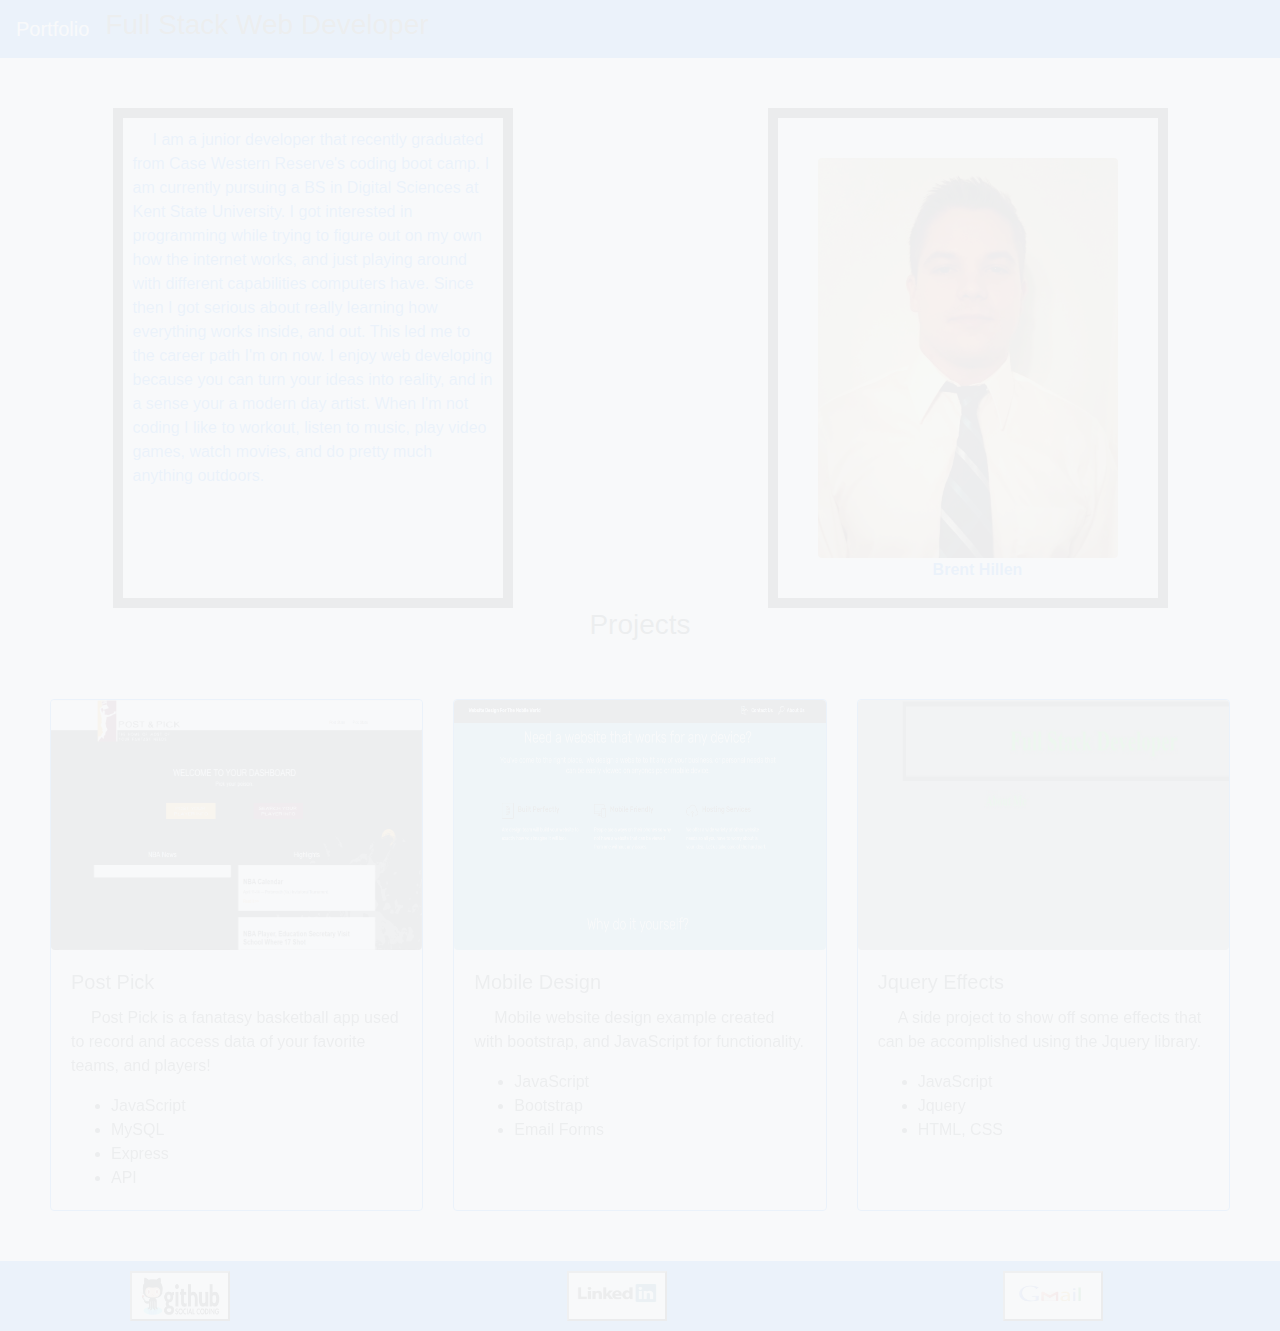
==== index.html @ b760370d "commit" ====
<html>
<head>
  <script src="https://code.jquery.com/jquery-3.2.1.slim.min.js" integrity="sha384-KJ3o2DKtIkvYIK3UENzmM7KCkRr/rE9/Qpg6aAZGJwFDMVNA/GpGFF93hXpG5KkN" crossorigin="anonymous"></script>
  <script src="https://cdnjs.cloudflare.com/ajax/libs/popper.js/1.12.9/umd/popper.min.js" integrity="sha384-ApNbgh9B+Y1QKtv3Rn7W3mgPxhU9K/ScQsAP7hUibX39j7fakFPskvXusvfa0b4Q" crossorigin="anonymous"></script>
  <link rel="stylesheet" href="https://maxcdn.bootstrapcdn.com/bootstrap/4.0.0/css/bootstrap.min.css" integrity="sha384-Gn5384xqQ1aoWXA+058RXPxPg6fy4IWvTNh0E263XmFcJlSAwiGgFAW/dAiS6JXm" crossorigin="anonymous">
  <script src="https://maxcdn.bootstrapcdn.com/bootstrap/4.0.0/js/bootstrap.min.js" integrity="sha384-JZR6Spejh4U02d8jOt6vLEHfe/JQGiRRSQQxSfFWpi1MquVdAyjUar5+76PVCmYl" crossorigin="anonymous"></script>
  <link rel="stylesheet" href="./css/style.css">
  <script src="https://ajax.googleapis.com/ajax/libs/jquery/3.3.1/jquery.min.js"></script>
  <script src="./js/main.js"></script>
  <title>Portfolio</title>
</head>
<body class="bg-light">
  <nav class="navbar navbar-expand-lg navbar-dark bg-primary">
  <a class="navbar-brand" href="#">Portfolio</a>
  <h3>Full Stack Web Developer</h3>
</nav>
<div class="row">
  <div class="col lg-6 bg-light">
    <div class="aboutSection">
      <p class="card-text text-primary">I am a junior developer that recently graduated from Case Western Reserve's coding boot camp. I am currently pursuing a BS
      in Digital Sciences at Kent State University. I got interested in programming while trying to figure out on my own how the internet works,
      and just playing around with different capabilities computers have. Since then I got serious about really learning how everything works inside, and out.
      This led me to the career path I'm on now. I enjoy web developing because you can turn your ideas into reality, and in a sense your a modern day artist. When I'm not coding I like to workout,
      listen to music, play video games, watch movies, and do pretty much anything outdoors.</p>
    </div>
  </div>
  <div class="col lg-6 bg-light">
    <div class="myimg">
    <img id="meimg"  class="rounded position-relative"src="./images/image2.png">
    <p class="card-text text-primary text-center"><b>Brent Hillen</b></p>
    </div>
  </div>
</div>
<div class="row">
      <div class="col lg-12 bg-light">
        <h3>Projects</h3>
      </div>
</div>
    <div class="col lg-12 bg-light">
<div class="card-deck">
  <div class="card border-primary">
    <img id="postpick" class="card-img-top rounded" src="./images/ss1.jpg" alt="Card image cap">
    <div class="card-body">
      <h5 class="card-title">Post Pick</h5>
      <p class="card-text">Post Pick is a fanatasy basketball app used to record and access data of your favorite teams, and players!</p>
      <ul class="card-text"><li>JavaScript</li><li>MySQL</li><li>Express</li><li>API</li></ul>
    </div>
  </div>
  <div class="card border-primary">
    <img id="mobiledesign" class="card-img-top rounded" src="./images/ss3.jpg" alt="Card image cap">
    <div class="card-body" >
      <h5 class="card-title">Mobile Design</h5>
      <p class="card-text ">Mobile website design example created with bootstrap, and JavaScript for functionality.</p>
      <ul class="card-text"><li>JavaScript</li><li>Bootstrap</li><li> Email Forms</li></ul>
    </div>
  </div>
  <div class="card border-primary">
    <img id="jquery" class="card-img-top rounded" src="./images/ss4.jpg" alt="Card image cap">
    <div class="card-body">
      <h5 class="card-title">Jquery Effects</h5>
      <p class="card-text">A side project to show off some effects that can be accomplished using the Jquery library.</p>
      <ul class="card-text"><li>JavaScript</li><li>Jquery</li><li>HTML, CSS</li></ul>
    </div>
  </div>
</div>
    </div>
  </div>
  <div id="footer" class="row">
    <div class="col lg-4 bg-primary">
     <button class="github"><img id="gitimg" src="./images/github.png"></button></div>
    <div  class="col lg-4 bg-primary">
     <button class="linkedin"><img id="linkimg" src="./images/linkedin.jpg"></button></div>
    <div  class="col lg-4 bg-primary">
     <button class="gmail"><img id="gmailimg" src="./images/gmail.jpg"></button></div>
  </div>
</body>
<html>
---- css/style.css ----
body{
  display: none;
}
.aboutSection{
  width:400px;
  height:500px;
  border:10px solid black;
  margin:auto;
  margin-top:50px;
  padding:10px;
}
.myimg{
  width:400px;
  height:500px;
  margin:auto;
  margin-top:50px;
  border:10px solid black;
}
#meimg{
  width:300px;
  height:400px;
  margin-top:40px;
  margin-left: 40px;
}
.card-deck{
  margin-top:50px;
  margin-left:20px;
  margin-right:20px;
}
.card-img-top{
  height:250px;
}
h3{
  text-align: center;
}
p{
  text-indent:20px;
}
#footer{
  height:70px;
  margin-top: 50px;
}
.github{
  width:100px;
  height:50px;
  background-color: #fff;
  margin-left:130px;
  margin-top:10px;

}
.linkedin{
  width:100px;
  height:50px;
  margin-left:130px;
  background-color: #fff;
  margin-top:10px;
}
.gmail{
  width:100px;
  height:50px;
  margin-left:130px;
  background-color: #fff;
  margin-top:10px;
}
#gitimg{
  width:80px;
  height:40px;

}
#linkimg{
  width:80px;
  height:40px;
}
#gmailimg{
  width:80px;
  height:40px;
}
.linkdiv{
  margin-left: 38.5%;
  margin-top: 10px;
}
.hover{
  cursor: pointer;
}
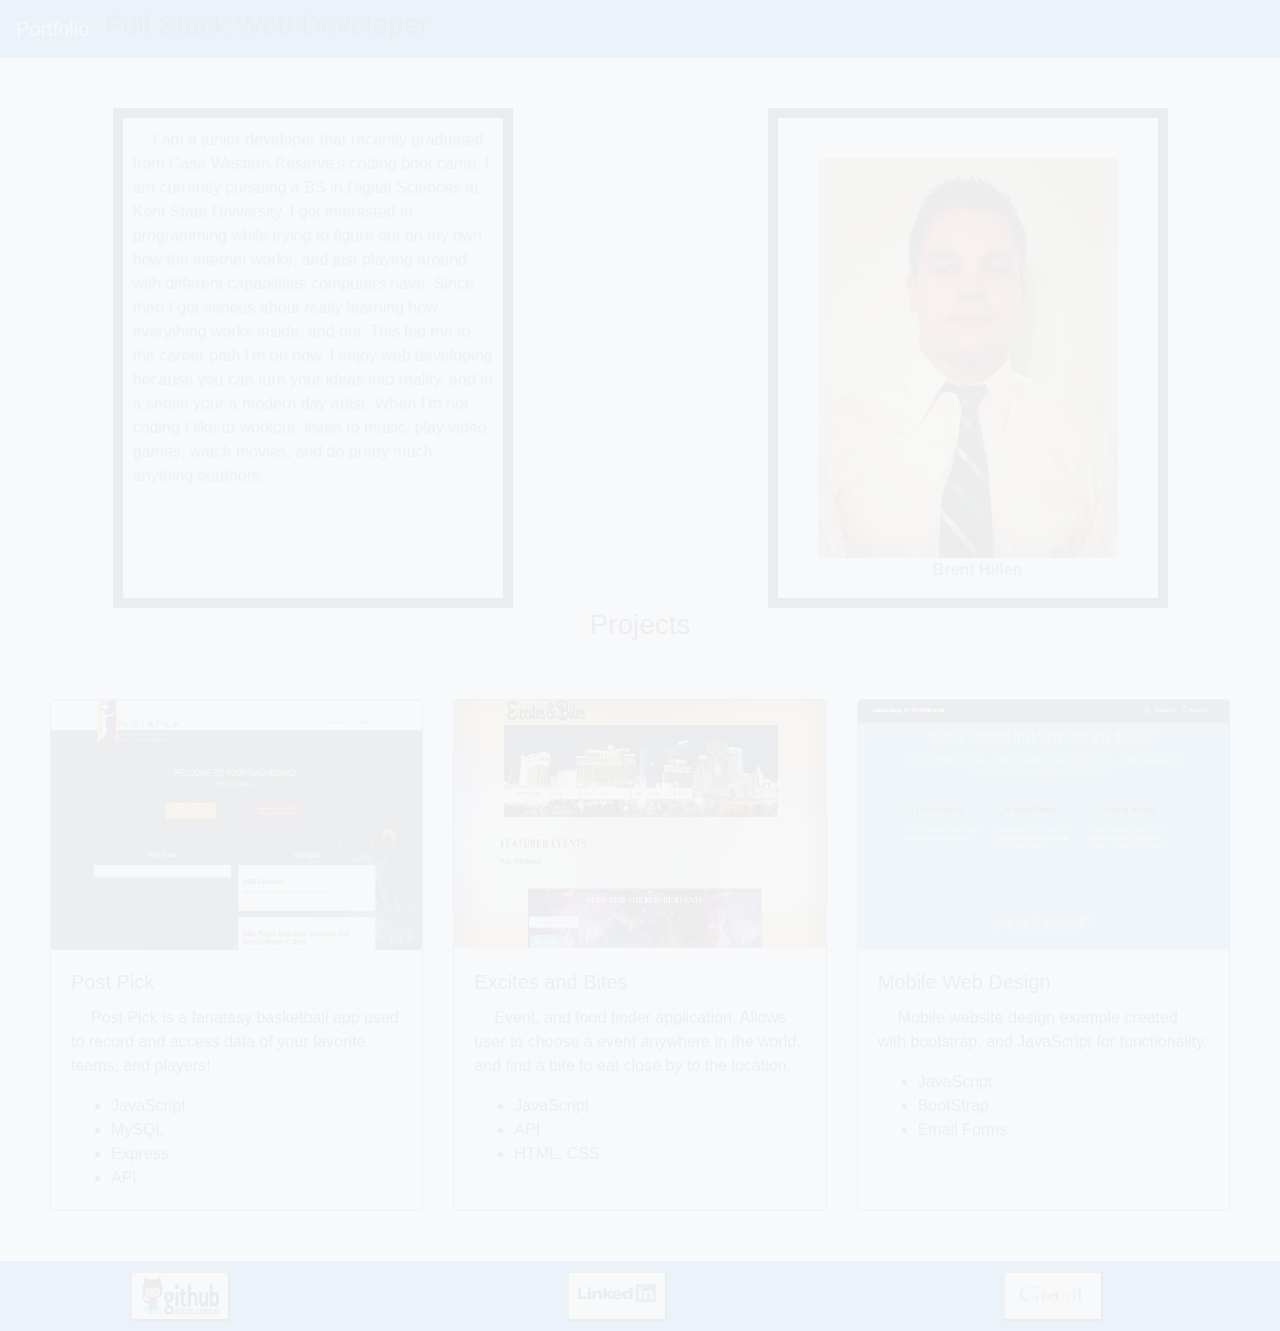
==== commit 2ae86931: "commit" ====
--- a/index.html
+++ b/index.html
@@ -47,19 +47,19 @@
     </div>
   </div>
   <div class="card border-primary">
-    <img id="mobiledesign" class="card-img-top rounded" src="./images/ss3.jpg" alt="Card image cap">
+    <img id="excite"  class="card-img-top rounded" src="./images/ss2.jpg" alt="Card image cap">
     <div class="card-body" >
-      <h5 class="card-title">Mobile Design</h5>
-      <p class="card-text ">Mobile website design example created with bootstrap, and JavaScript for functionality.</p>
-      <ul class="card-text"><li>JavaScript</li><li>Bootstrap</li><li> Email Forms</li></ul>
+      <h5 class="card-title">Excites and Bites</h5>
+      <p class="card-text ">Event, and food finder application. Allows user to choose a event anywhere in the world, and find a bite to eat close by to the location.</p>
+      <ul class="card-text"><li>JavaScript</li><li>API</li><li>HTML, CSS</li></ul>
     </div>
   </div>
   <div class="card border-primary">
-    <img id="jquery" class="card-img-top rounded" src="./images/ss4.jpg" alt="Card image cap">
+    <img id="mobiledesign" class="card-img-top rounded" src="./images/ss3.jpg" alt="Card image cap">
     <div class="card-body">
-      <h5 class="card-title">Jquery Effects</h5>
-      <p class="card-text">A side project to show off some effects that can be accomplished using the Jquery library.</p>
-      <ul class="card-text"><li>JavaScript</li><li>Jquery</li><li>HTML, CSS</li></ul>
+      <h5 class="card-title">Mobile Web Design</h5>
+      <p class="card-text">Mobile website design example created with bootstrap, and JavaScript for functionality.</p>
+      <ul class="card-text"><li>JavaScript</li><li>BootStrap</li><li>Email Forms</li></ul>
     </div>
   </div>
 </div>
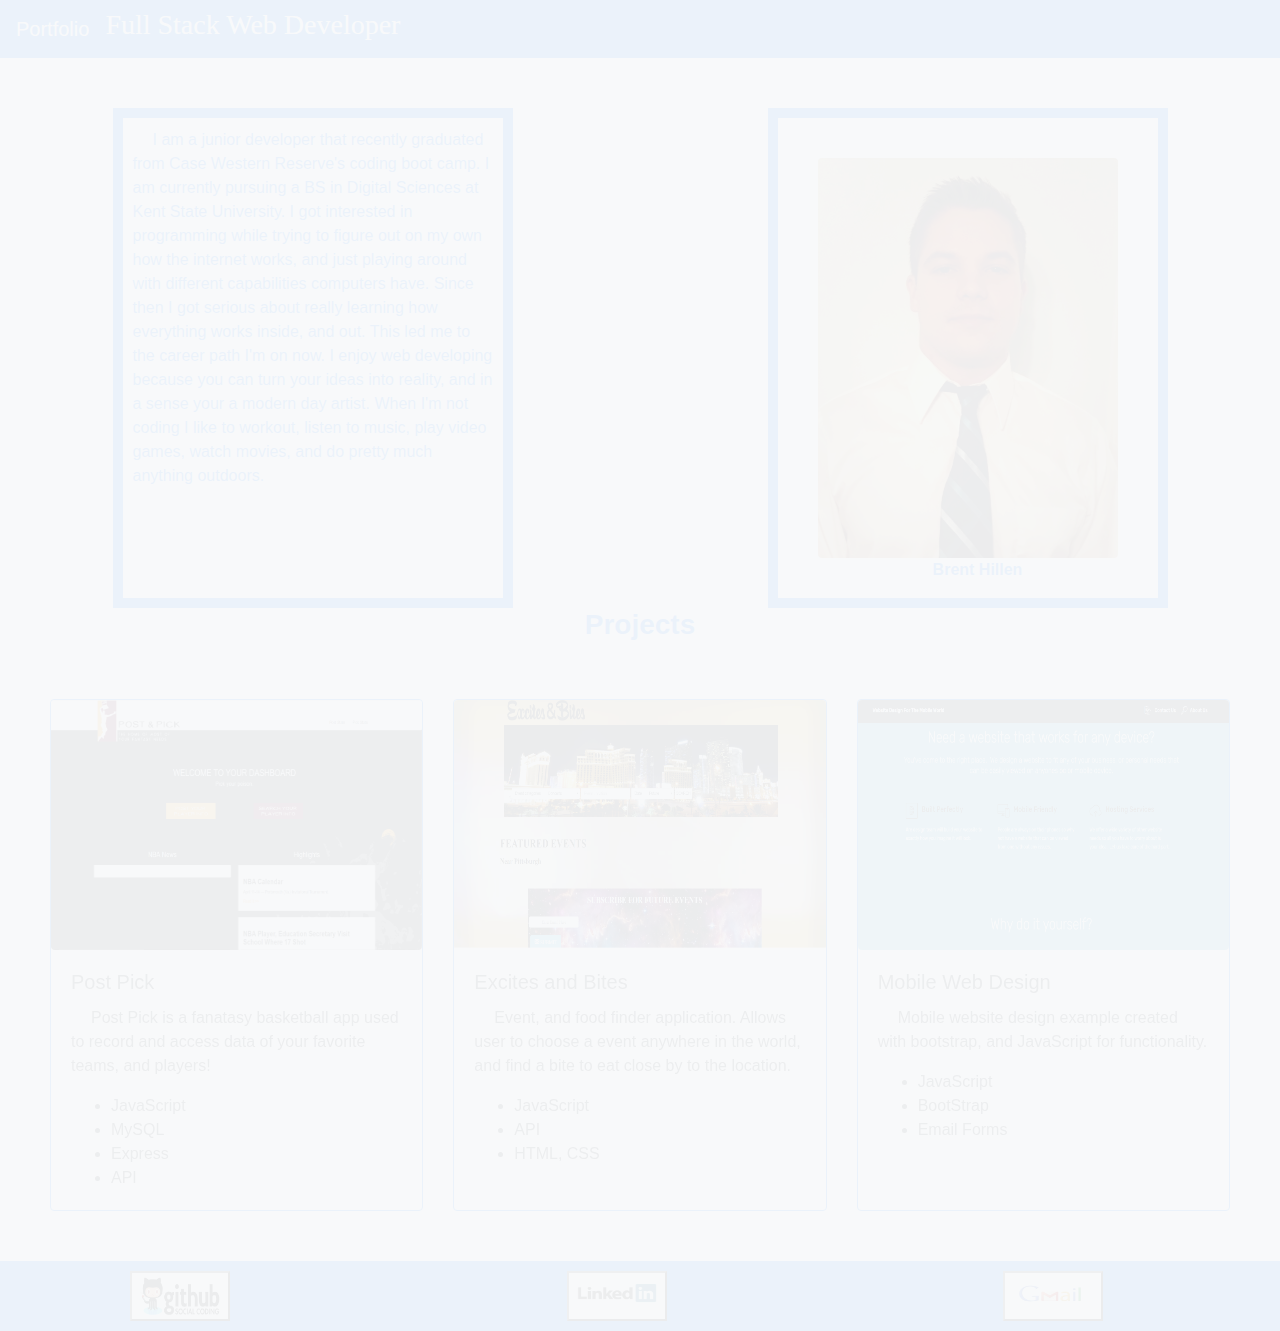
==== commit 002a9b14: "commit" ====
--- a/index.html
+++ b/index.html
@@ -12,7 +12,7 @@
 <body class="bg-light">
   <nav class="navbar navbar-expand-lg navbar-dark bg-primary">
   <a class="navbar-brand" href="#">Portfolio</a>
-  <h3>Full Stack Web Developer</h3>
+  <h3 id="title">Full Stack Web Developer</h3>
 </nav>
 <div class="row">
   <div class="col lg-6 bg-light">
@@ -33,7 +33,7 @@
 </div>
 <div class="row">
       <div class="col lg-12 bg-light">
-        <h3>Projects</h3>
+        <h3 id="project" class="text-primary"><b>Projects</b></h3>
       </div>
 </div>
     <div class="col lg-12 bg-light">
--- a/css/style.css
+++ b/css/style.css
@@ -4,7 +4,7 @@
 .aboutSection{
   width:400px;
   height:500px;
-  border:10px solid black;
+  border:10px solid #007bff;
   margin:auto;
   margin-top:50px;
   padding:10px;
@@ -14,7 +14,7 @@
   height:500px;
   margin:auto;
   margin-top:50px;
-  border:10px solid black;
+  border:10px solid #007bff;
 }
 #meimg{
   width:300px;
@@ -30,8 +30,13 @@
 .card-img-top{
   height:250px;
 }
+#title{
+  text-align: center;
+  color: #fff;
+  font-family: fantasy;
+}
 h3{
-  text-align: center;
+  text-align:center;
 }
 p{
   text-indent:20px;
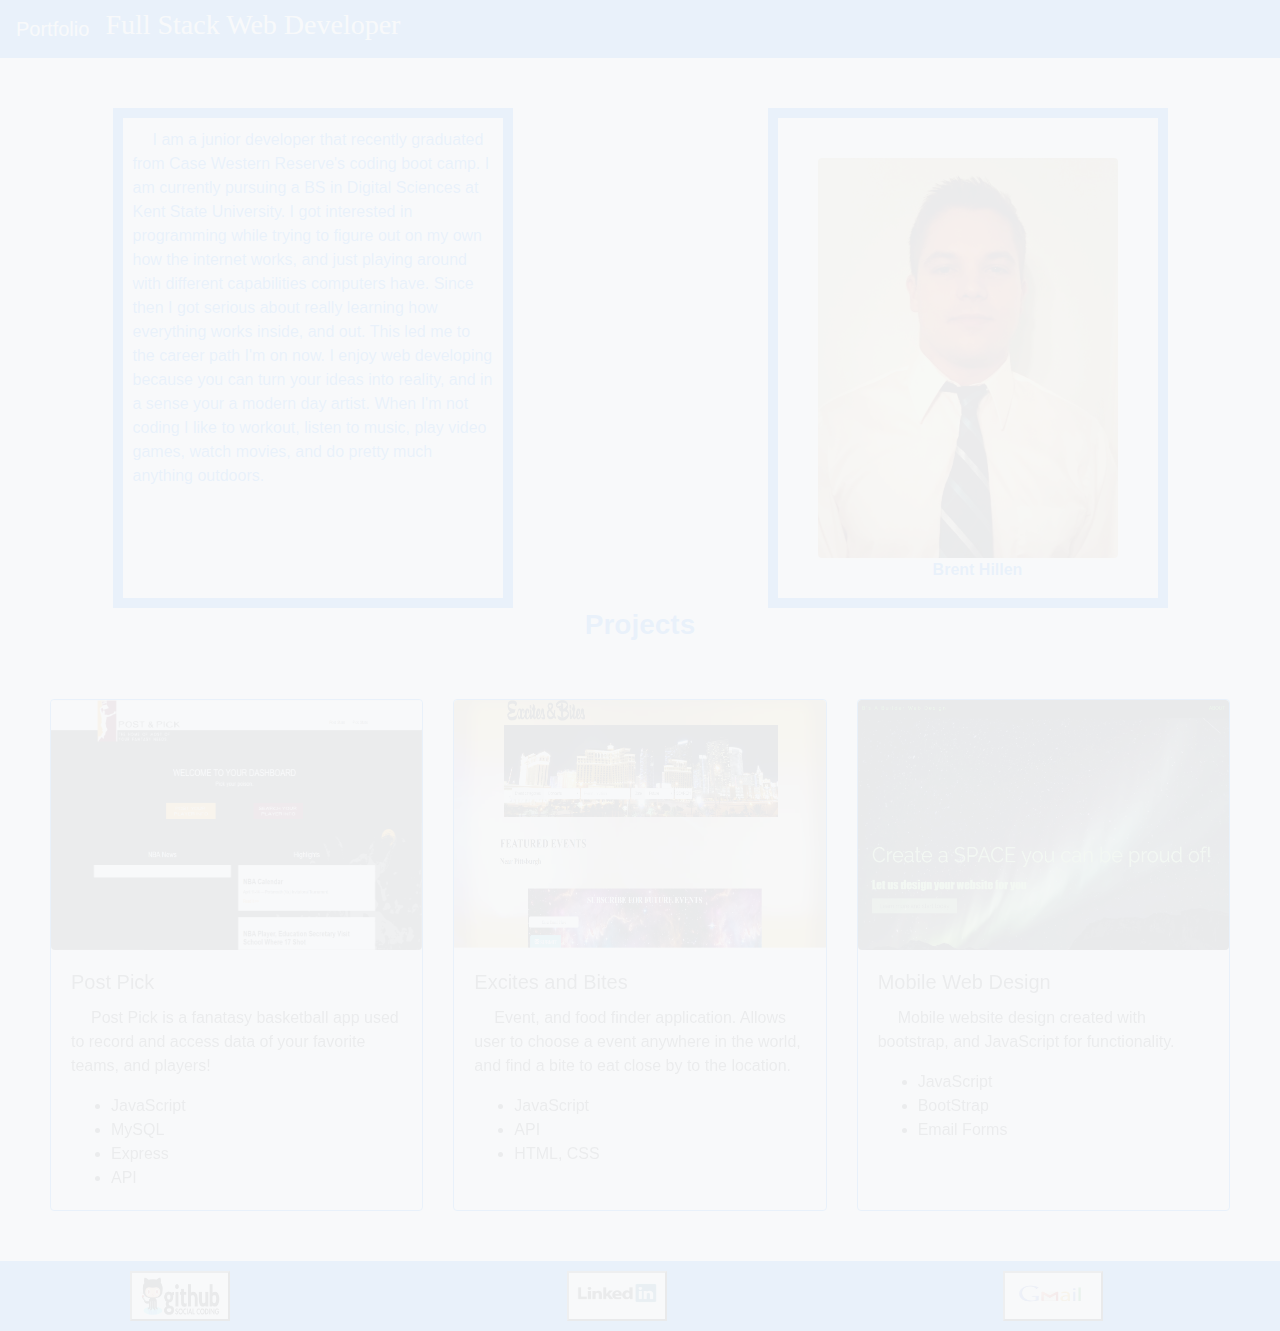
==== commit f2234bb7: "commit" ====
--- a/index.html
+++ b/index.html
@@ -55,10 +55,10 @@
     </div>
   </div>
   <div class="card border-primary">
-    <img id="mobiledesign" class="card-img-top rounded" src="./images/ss3.jpg" alt="Card image cap">
+    <img id="mobiledesign" class="card-img-top rounded" src="./images/designsite.png" alt="Card image cap">
     <div class="card-body">
       <h5 class="card-title">Mobile Web Design</h5>
-      <p class="card-text">Mobile website design example created with bootstrap, and JavaScript for functionality.</p>
+      <p class="card-text">Mobile website design created with bootstrap, and JavaScript for functionality.</p>
       <ul class="card-text"><li>JavaScript</li><li>BootStrap</li><li>Email Forms</li></ul>
     </div>
   </div>
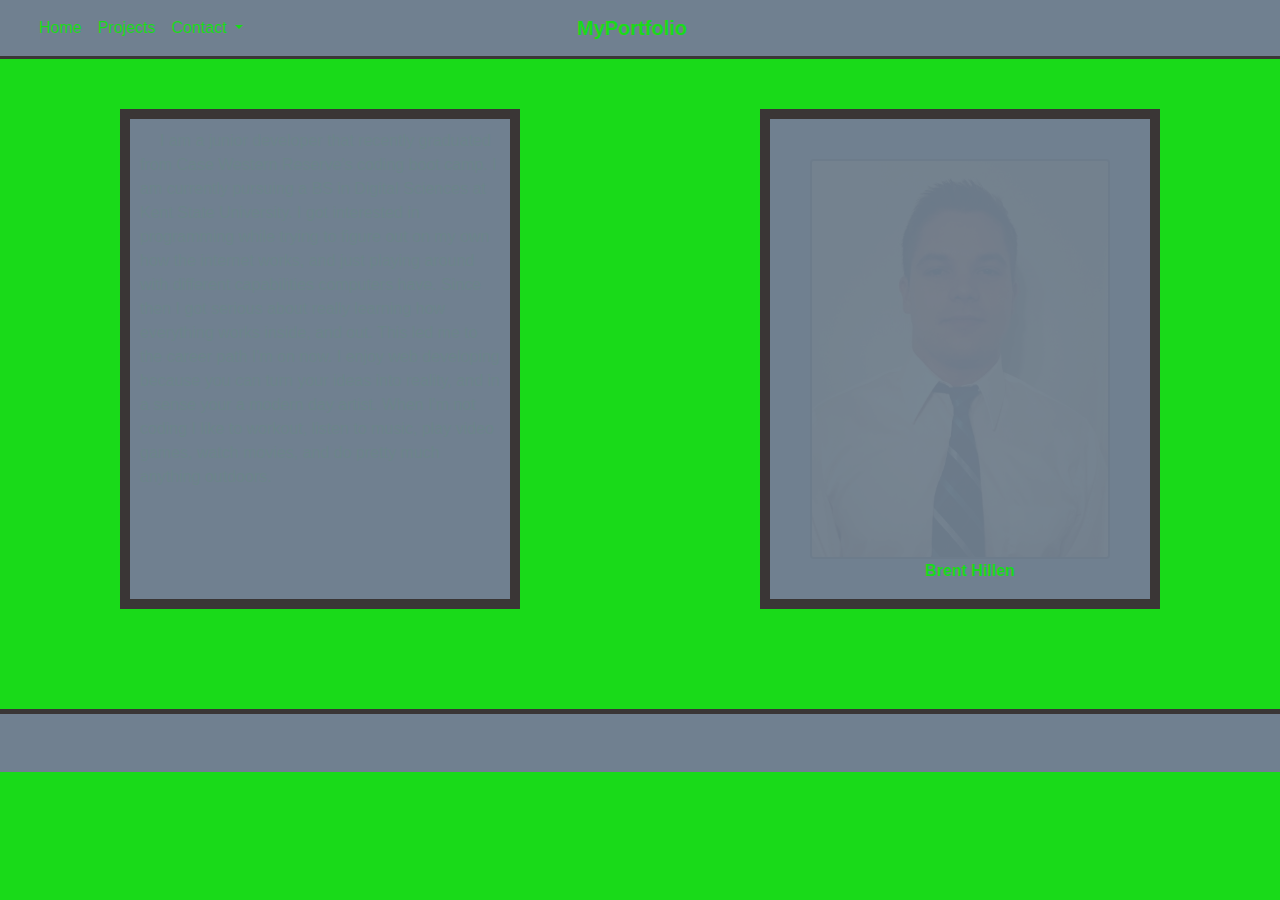
==== commit cd47e3d5: "finish updating" ====
--- a/index.html
+++ b/index.html
@@ -9,69 +9,66 @@
   <script src="./js/main.js"></script>
   <title>Portfolio</title>
 </head>
-<body class="bg-light">
-  <nav class="navbar navbar-expand-lg navbar-dark bg-primary">
-  <a class="navbar-brand" href="#">Portfolio</a>
-  <h3 id="title">Full Stack Web Developer</h3>
-</nav>
-<div class="row">
-  <div class="col lg-6 bg-light">
-    <div class="aboutSection">
-      <p class="card-text text-primary">I am a junior developer that recently graduated from Case Western Reserve's coding boot camp. I am currently pursuing a BS
+<body class="greenb">
+  <div class="container-fluid ">
+  <nav class="row navbar navbar-expand-lg  ">
+    <div class="col-lg-4">
+    <button class="navbar-toggler" type="button" data-toggle="collapse" data-target="#navbarSupportedContent" aria-controls="navbarSupportedContent" aria-expanded="false" aria-label="Toggle navigation">
+      <span class="navbar-toggler-icon"></span>
+    </button>
+  
+    <div class="collapse navbar-collapse" id="navbarSupportedContent">
+      <ul class="navbar-nav mr-auto">
+        <li class="nav-item active">
+          <a class="nav-link green" href="index.html">Home <span class="sr-only">(current)</span></a>
+        </li>
+        <li class="nav-item">
+          <a class="nav-link green" href="projects.html">Projects</a>
+        </li>
+        <li class="nav-item dropdown ">
+          <a class="nav-link dropdown-toggle green" href="#" id="navbarDropdown" role="button" data-toggle="dropdown" aria-haspopup="true" aria-expanded="false">
+            Contact
+          </a>
+          <div class="dropdown-menu gbk" aria-labelledby="navbarDropdown">
+            <a class="dropdown-item green" href="https://github.com/bhill7473">Github</a>
+            <a class="dropdown-item green" href="https://www.linkedin.com/in/brent-hillen/">LinkedIn</a>
+            <a class="dropdown-item green" href="mailto:bhill7473@gmail.com">Gmail</a>
+
+        </li>
+
+      </ul>
+     
+    </div>
+    </div>
+    <div class="col-lg-4 text-center"><a class="navbar-brand green" href="#"><b>MyPortfolio</b></a></div>
+    <div class="col-lg-4"></div>
+  </nav>
+  <div class="back">
+<div class="row ">
+  <div class="col lg-6 ">
+    <div class="aboutSection white">
+      <p class="abtP card-text ">I am a junior developer that recently graduated from Case Western Reserve's coding boot camp. I am currently pursuing a BS
       in Digital Sciences at Kent State University. I got interested in programming while trying to figure out on my own how the internet works,
       and just playing around with different capabilities computers have. Since then I got serious about really learning how everything works inside, and out.
       This led me to the career path I'm on now. I enjoy web developing because you can turn your ideas into reality, and in a sense your a modern day artist. When I'm not coding I like to workout,
       listen to music, play video games, watch movies, and do pretty much anything outdoors.</p>
     </div>
   </div>
-  <div class="col lg-6 bg-light">
-    <div class="myimg">
+  <div class="col lg-6 green">
+    <div class="myimg white">
     <img id="meimg"  class="rounded position-relative"src="./images/image2.png">
-    <p class="card-text text-primary text-center"><b>Brent Hillen</b></p>
+    <p class="card-text green text-center"><b>Brent Hillen</b></p>
     </div>
   </div>
 </div>
-<div class="row">
-      <div class="col lg-12 bg-light">
-        <h3 id="project" class="text-primary"><b>Projects</b></h3>
+
+
+</div>
+</div>
+
+    <div class="row footer">
+
       </div>
-</div>
-    <div class="col lg-12 bg-light">
-<div class="card-deck">
-  <div class="card border-primary">
-    <img id="postpick" class="card-img-top rounded" src="./images/ss1.jpg" alt="Card image cap">
-    <div class="card-body">
-      <h5 class="card-title">Post Pick</h5>
-      <p class="card-text">Post Pick is a fanatasy basketball app used to record and access data of your favorite teams, and players!</p>
-      <ul class="card-text"><li>JavaScript</li><li>MySQL</li><li>Express</li><li>API</li></ul>
-    </div>
-  </div>
-  <div class="card border-primary">
-    <img id="excite"  class="card-img-top rounded" src="./images/ss2.jpg" alt="Card image cap">
-    <div class="card-body" >
-      <h5 class="card-title">Excites and Bites</h5>
-      <p class="card-text ">Event, and food finder application. Allows user to choose a event anywhere in the world, and find a bite to eat close by to the location.</p>
-      <ul class="card-text"><li>JavaScript</li><li>API</li><li>HTML, CSS</li></ul>
-    </div>
-  </div>
-  <div class="card border-primary">
-    <img id="mobiledesign" class="card-img-top rounded" src="./images/designsite.png" alt="Card image cap">
-    <div class="card-body">
-      <h5 class="card-title">Mobile Web Design</h5>
-      <p class="card-text">Mobile website design created with bootstrap, and JavaScript for functionality.</p>
-      <ul class="card-text"><li>JavaScript</li><li>BootStrap</li><li>Email Forms</li></ul>
-    </div>
-  </div>
-</div>
-    </div>
-  </div>
-  <div id="footer" class="row">
-    <div class="col lg-4 bg-primary">
-     <button class="github"><img id="gitimg" src="./images/github.png"></button></div>
-    <div  class="col lg-4 bg-primary">
-     <button class="linkedin"><img id="linkimg" src="./images/linkedin.jpg"></button></div>
-    <div  class="col lg-4 bg-primary">
-     <button class="gmail"><img id="gmailimg" src="./images/gmail.jpg"></button></div>
-  </div>
+   
 </body>
 <html>
--- a/css/style.css
+++ b/css/style.css
@@ -1,26 +1,67 @@
 body{
-  display: none;
+  margin:0;
+  padding:0;
+  
+}
+.container-fluid{
+  margin:0;
+
+  
+}
+.back{
+  background-color:rgb(25, 218, 25);
+}
+.white{
+  color:white;
+  background-color:white;
+}
+.green{
+  color:rgb(25, 218, 25);
+}
+.greenb{
+  background-color:rgb(25, 218, 25);
+}
+.navbar{
+  background-color:slategray;
+  color:white;
+  border-bottom: 3px solid rgb(58, 54, 54);
+}
+.abtP{
+  display:none;
+  color:rgb(25, 218, 25);
 }
 .aboutSection{
   width:400px;
   height:500px;
-  border:10px solid #007bff;
+  border:10px solid rgb(58, 54, 54);
   margin:auto;
   margin-top:50px;
   padding:10px;
+  background-color:slategray;
+  
+  
+}
+.gb{
+  border:10px solid rgb(58, 54, 54);
+}
+.gbk{
+  background-color: rgb(58, 54, 54);
 }
 .myimg{
   width:400px;
   height:500px;
   margin:auto;
   margin-top:50px;
-  border:10px solid #007bff;
+  border:10px solid rgb(58, 54, 54);
+  background-color:slategray;
 }
 #meimg{
+  display:none;
   width:300px;
   height:400px;
   margin-top:40px;
   margin-left: 40px;
+  border: 2px solid rgb(58, 54, 54);
 }
 .card-deck{
   margin-top:50px;
@@ -41,10 +82,13 @@
 p{
   text-indent:20px;
 }
-#footer{
-  height:70px;
-  margin-top: 50px;
-}
+.footer{
+margin-top:100px;
+height:7%;
+background-color:slategray;
+border-top:5px solid   rgb(58, 54, 54); 
+  }
+
 .github{
   width:100px;
   height:50px;
